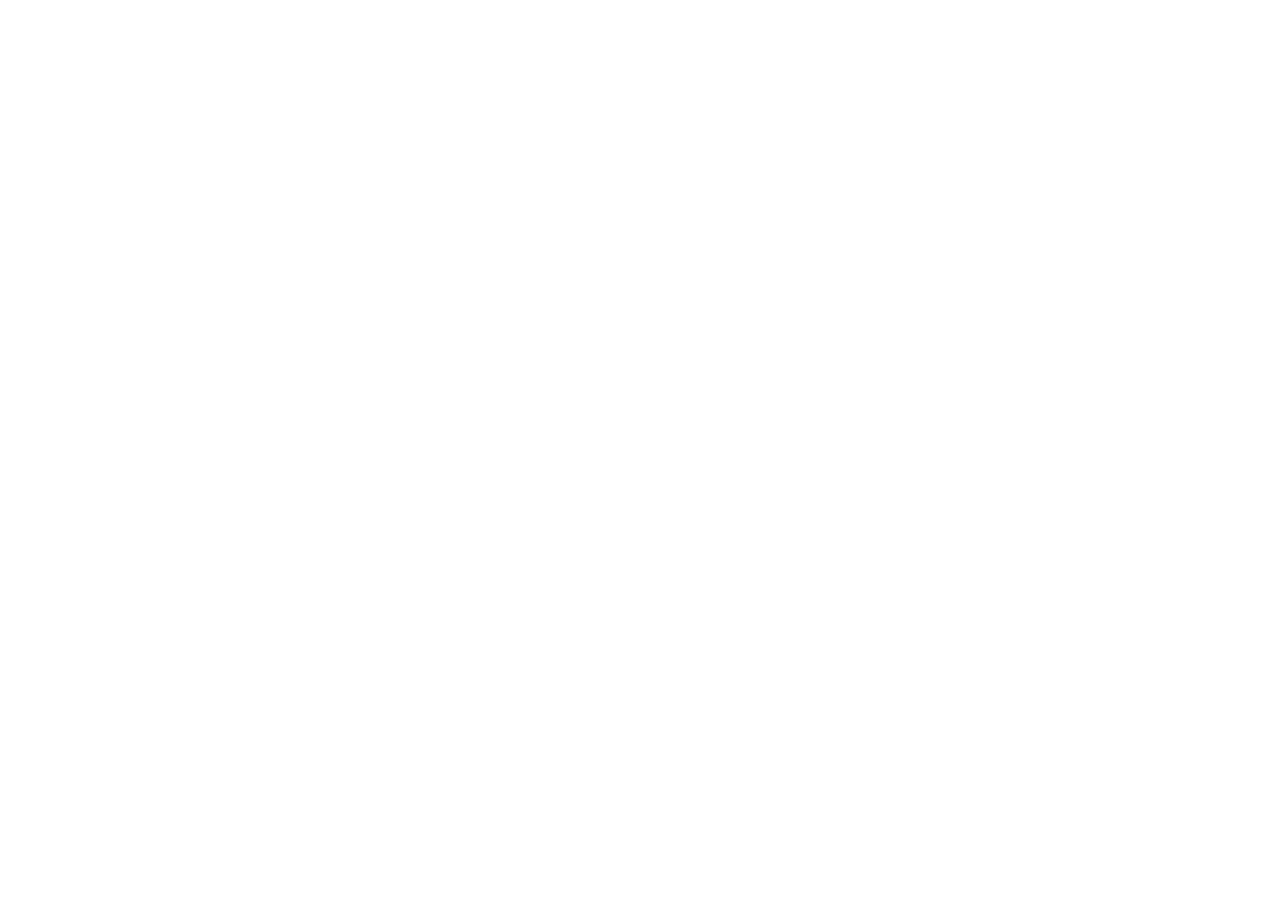
==== index.html @ 83d43d7e "Este es el nuevo index" ====
<!DOCTYPE html>
<html lang="en">
<head>
<!-- Ronald2@Usuario -->
	<meta charset="UTF-8">
	<meta name="viewport" content="width=device-width, initial-scale=1.0">
	<title>Mi Primera Pagina</title>
</head>
<body>
	
</body>
</html>
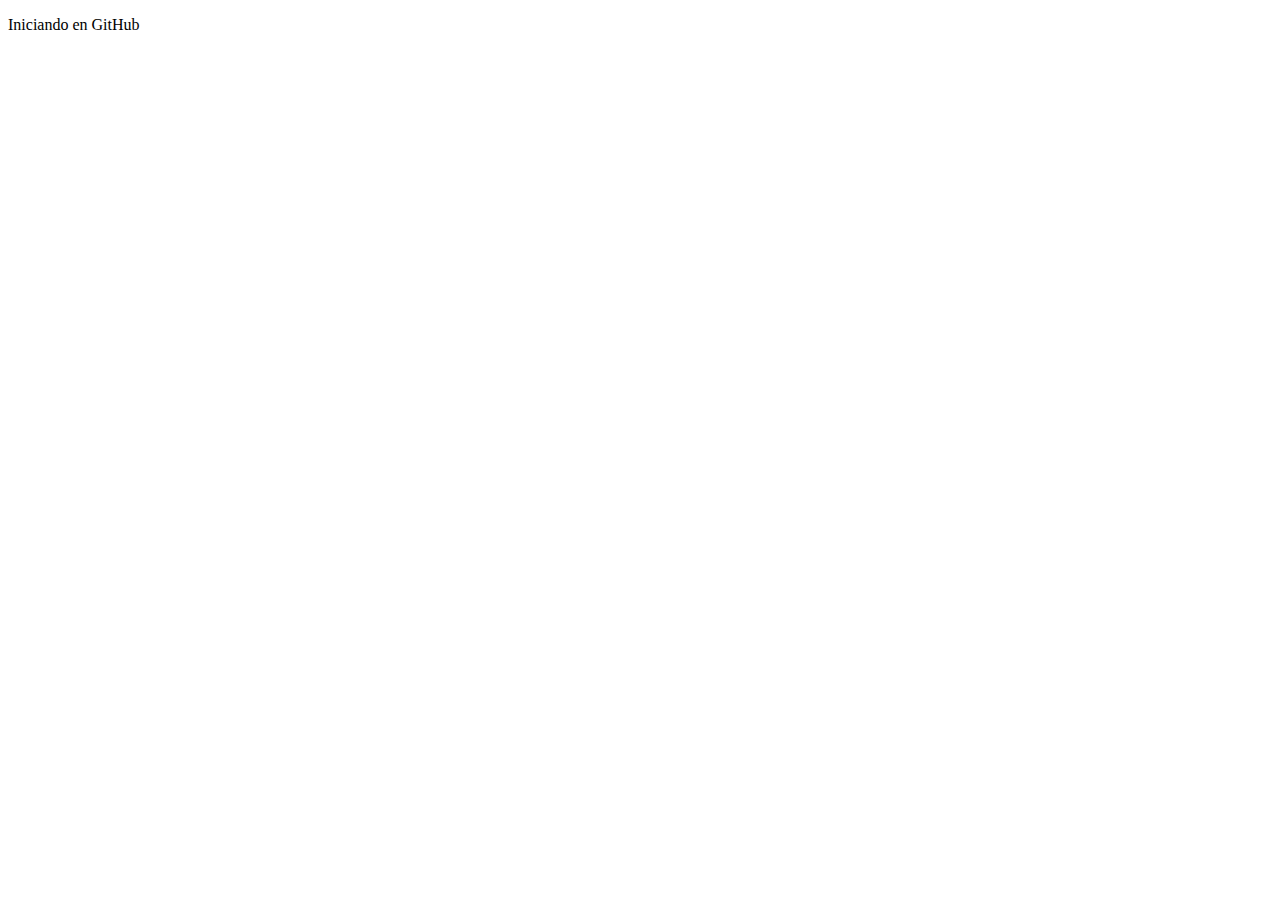
==== commit fe05c9b3: "Se agrego un parrafo" ====
--- a/index.html
+++ b/index.html
@@ -2,12 +2,11 @@
 <!DOCTYPE html>
 <html lang="en">
 <head>
-<!-- Ronald2@Usuario -->
 	<meta charset="UTF-8">
 	<meta name="viewport" content="width=device-width, initial-scale=1.0">
 	<title>Mi Primera Pagina</title>
 </head>
 <body>
-	
+	<p>Iniciando en GitHub</p>
 </body>
 </html>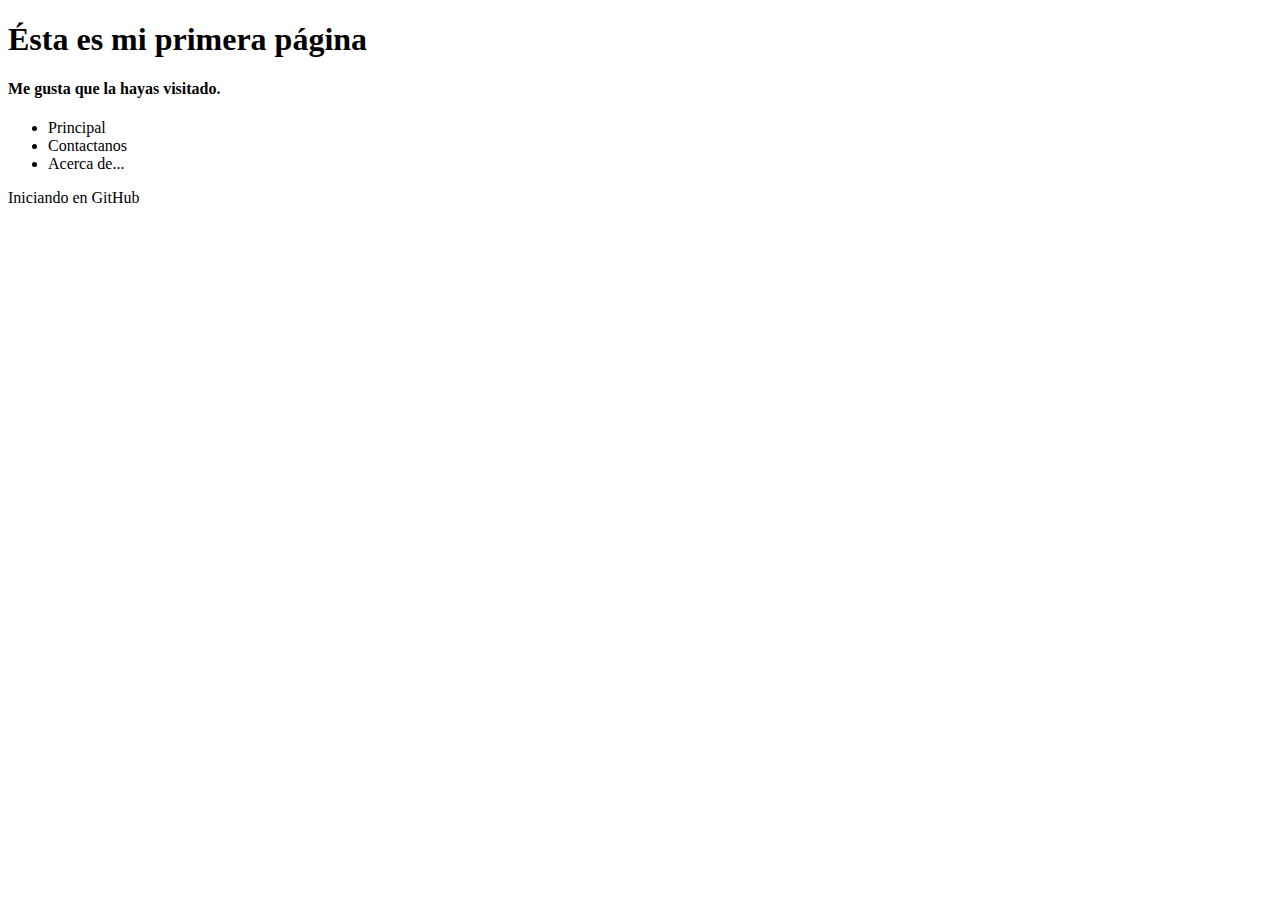
==== commit b977050b: "Se agrego nuevo contenido" ====
--- a/index.html
+++ b/index.html
@@ -5,8 +5,29 @@
 	<meta charset="UTF-8">
 	<meta name="viewport" content="width=device-width, initial-scale=1.0">
 	<title>Mi Primera Pagina</title>
+	<link rel="stylesheet" href="https://cdn.jsdelivr.net/npm/bootstrap@4.5.3/dist/css/bootstrap.min.css" integrity="sha384-TX8t27EcRE3e/ihU7zmQxVncDAy5uIKz4rEkgIXeMed4M0jlfIDPvg6uqKI2xXr2" crossorigin="anonymous">
+	<link rel="stylesheet" type="text/css" href="styles.css">
 </head>
 <body>
-	<p>Iniciando en GitHub</p>
+	<header>
+		<hgroup>
+			<div class="header-container">
+				<h1 class="header">Ésta es mi primera página</h1>
+				<h4 class="sub-header">Me gusta que la hayas visitado.</h4>
+				
+			</div>
+		</hgroup>
+		<nav class="nav">
+			<ul>
+				<li>Principal</li>
+				<li>Contactanos</li>
+				<li>Acerca de...</li>
+			</ul>
+		</nav>
+	</header>
+
+	<section>
+		<p>Iniciando en GitHub</p>
+	</section>
 </body>
 </html>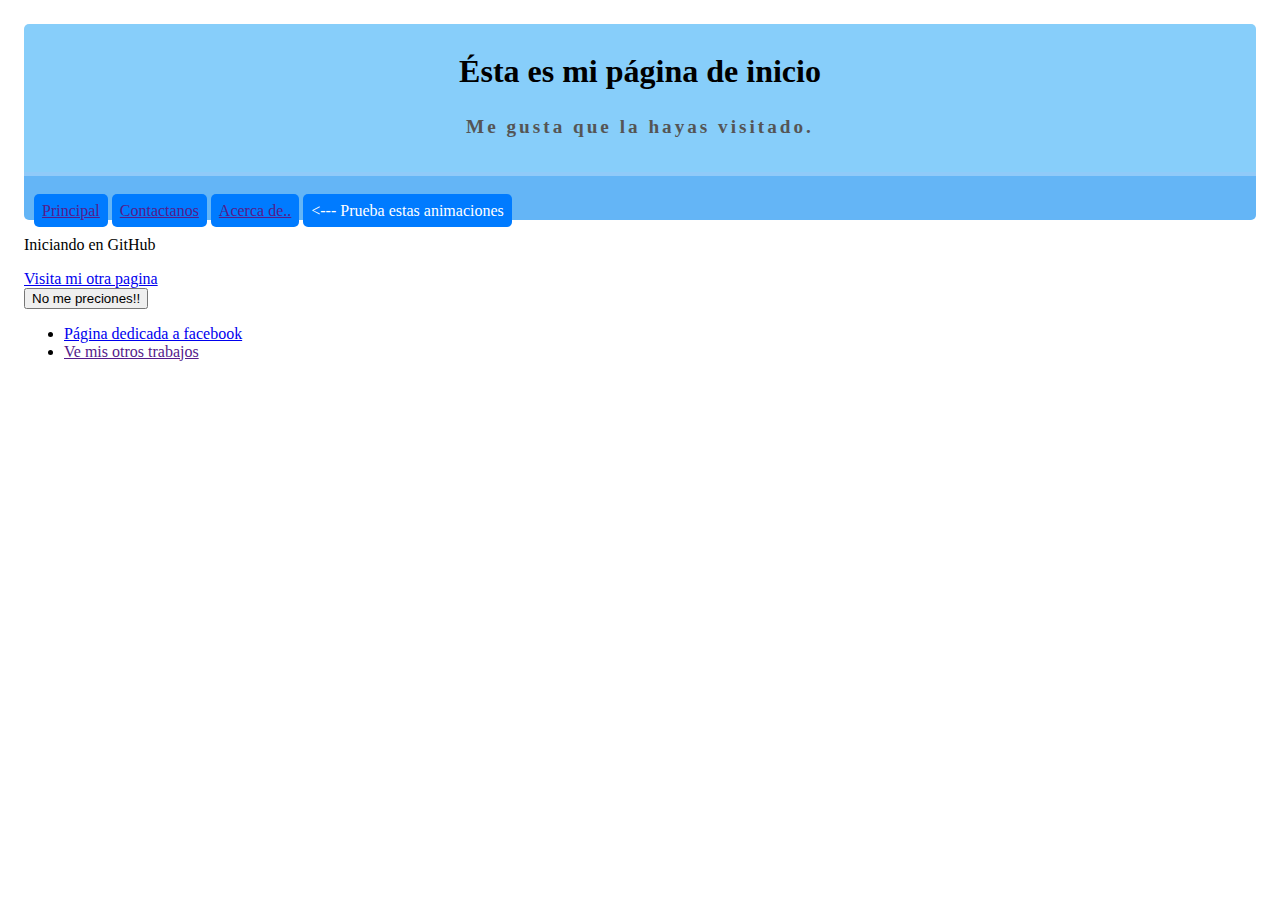
==== commit 387f4534: "Se agregaron nuevos elementos" ====
--- a/index.html
+++ b/index.html
@@ -4,30 +4,44 @@
 <head>
 	<meta charset="UTF-8">
 	<meta name="viewport" content="width=device-width, initial-scale=1.0">
-	<title>Mi Primera Pagina</title>
+	<link rel="stylesheet" type="text/css" href="styles.css">
+	<title>Welcome!</title>
 	<link rel="stylesheet" href="https://cdn.jsdelivr.net/npm/bootstrap@4.5.3/dist/css/bootstrap.min.css" integrity="sha384-TX8t27EcRE3e/ihU7zmQxVncDAy5uIKz4rEkgIXeMed4M0jlfIDPvg6uqKI2xXr2" crossorigin="anonymous">
-	<link rel="stylesheet" type="text/css" href="styles.css">
+	<link rel="preconnect" href="https://fonts.gstatic.com">
+	<link href="https://fonts.googleapis.com/css2?family=Fira+Mono:wght@400;500;700&display=swap" rel="stylesheet">
 </head>
 <body>
 	<header>
-		<hgroup>
-			<div class="header-container">
-				<h1 class="header">Ésta es mi primera página</h1>
+		<hgroup class="header-container">
+				<h1 class="header">Ésta es mi página de <span class="re-mark">inicio</span></h1>
 				<h4 class="sub-header">Me gusta que la hayas visitado.</h4>
-				
-			</div>
 		</hgroup>
 		<nav class="nav">
 			<ul>
-				<li>Principal</li>
-				<li>Contactanos</li>
-				<li>Acerca de...</li>
+				<li><a href="">Principal</a></li>
+				<li><a href="">Contactanos</a></li>
+				<li><a href="">Acerca de..</a></li>
+				<li><--- Prueba estas animaciones</li>
 			</ul>
 		</nav>
 	</header>
 
 	<section>
 		<p>Iniciando en GitHub</p>
+		<a href="#">Visita mi otra pagina</a>
 	</section>
+
+	<div id="container">
+		<button id="btn-timido" onclick="escapar()">No me preciones!!</button>
+	</div>
+
+	<footer>
+		<ul class="footer-list">
+			<li><a href="from-facebook.html">Página dedicada a facebook</a></li>
+			<li><a href="">Ve mis otros trabajos</a></li>
+		</ul>
+	</footer>
+
+	<script src="app.js"></script>
 </body>
 </html>--- a/styles.css
+++ b/styles.css
@@ -0,0 +1,45 @@
+body {
+	padding: 1em;
+}
+
+.header-container {
+	text-align: center;
+	background-color: lightSkyBlue;
+	padding: 8px;
+	border-top-right-radius: 5px;
+	border-top-left-radius: 5px;
+}
+
+.header {
+	font-family: "Fira Mono Regular", consolas;
+	margin-bottom: 0px;
+}
+
+.sub-header {
+	color: #555;
+	font-size: 1.2em;
+	letter-spacing: 3px;
+}
+
+.nav {
+	background-color: #64B5F6;
+	border-top: 4px solid #90CAF9;
+	border-bottom-right-radius: 5px;
+	border-bottom-left-radius: 5px;
+	padding-top: 10px; 
+
+
+}
+
+.nav>ul {
+	list-style: none;
+	padding-left: 10px;
+}
+
+.nav>ul>li {
+	padding: 8px;
+	background-color: #007bff;
+	color: white;
+	display: inline;
+	border-radius: 5px;
+}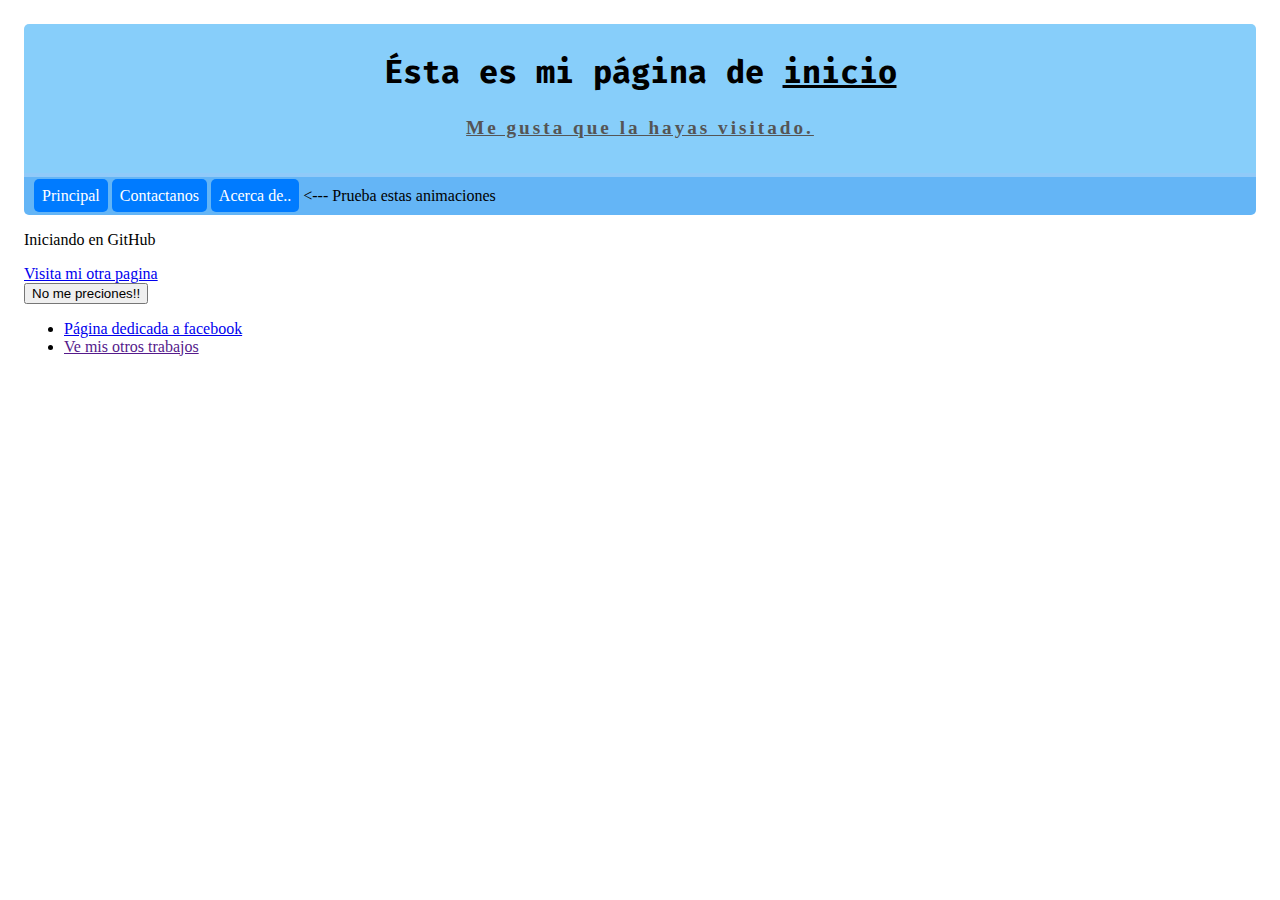
==== commit b4ca43fa: "Sin cambios" ====
--- a/index.html
+++ b/index.html
@@ -1,47 +1,60 @@
-
 <!DOCTYPE html>
 <html lang="en">
-<head>
-	<meta charset="UTF-8">
-	<meta name="viewport" content="width=device-width, initial-scale=1.0">
-	<link rel="stylesheet" type="text/css" href="styles.css">
-	<title>Welcome!</title>
-	<link rel="stylesheet" href="https://cdn.jsdelivr.net/npm/bootstrap@4.5.3/dist/css/bootstrap.min.css" integrity="sha384-TX8t27EcRE3e/ihU7zmQxVncDAy5uIKz4rEkgIXeMed4M0jlfIDPvg6uqKI2xXr2" crossorigin="anonymous">
-	<link rel="preconnect" href="https://fonts.gstatic.com">
-	<link href="https://fonts.googleapis.com/css2?family=Fira+Mono:wght@400;500;700&display=swap" rel="stylesheet">
-</head>
-<body>
-	<header>
-		<hgroup class="header-container">
-				<h1 class="header">Ésta es mi página de <span class="re-mark">inicio</span></h1>
+	<head>
+		<meta charset="UTF-8" />
+		<meta name="viewport" content="width=device-width, initial-scale=1.0" />
+		<link rel="stylesheet" type="text/css" href="styles.css" />
+		<title>Welcome!</title>
+		<link
+			rel="stylesheet"
+			href="https://cdn.jsdelivr.net/npm/bootstrap@4.5.3/dist/css/bootstrap.min.css"
+			integrity="sha384-TX8t27EcRE3e/ihU7zmQxVncDAy5uIKz4rEkgIXeMed4M0jlfIDPvg6uqKI2xXr2"
+			crossorigin="anonymous"
+		/>
+		<link rel="preconnect" href="https://fonts.gstatic.com" />
+		<link
+			href="https://fonts.googleapis.com/css2?family=Fira+Mono:wght@400;500;700&display=swap"
+			rel="stylesheet"
+		/>
+	</head>
+	<body>
+		<header>
+			<hgroup class="header-container">
+				<h1 class="header">
+					Ésta es mi página de <span class="re-mark">inicio</span>
+				</h1>
 				<h4 class="sub-header">Me gusta que la hayas visitado.</h4>
-		</hgroup>
-		<nav class="nav">
-			<ul>
-				<li><a href="">Principal</a></li>
-				<li><a href="">Contactanos</a></li>
-				<li><a href="">Acerca de..</a></li>
-				<li><--- Prueba estas animaciones</li>
+			</hgroup>
+			<nav class="nav">
+				<ul>
+					<li><a href="">Principal</a></li>
+					<li><a href="">Contactanos</a></li>
+					<li><a href="">Acerca de..</a></li>
+					<li><--- Prueba estas animaciones</li>
+				</ul>
+			</nav>
+		</header>
+
+		<section>
+			<p>Iniciando en GitHub</p>
+			<a href="#">Visita mi otra pagina</a>
+		</section>
+
+		<div id="container">
+			<button id="btn-timido" onclick="escapar()">
+				No me preciones!!
+			</button>
+		</div>
+
+		<footer>
+			<ul class="footer-list">
+				<li>
+					<a href="from-facebook.html">Página dedicada a facebook</a>
+				</li>
+				<li><a href="">Ve mis otros trabajos</a></li>
 			</ul>
-		</nav>
-	</header>
+		</footer>
 
-	<section>
-		<p>Iniciando en GitHub</p>
-		<a href="#">Visita mi otra pagina</a>
-	</section>
-
-	<div id="container">
-		<button id="btn-timido" onclick="escapar()">No me preciones!!</button>
-	</div>
-
-	<footer>
-		<ul class="footer-list">
-			<li><a href="from-facebook.html">Página dedicada a facebook</a></li>
-			<li><a href="">Ve mis otros trabajos</a></li>
-		</ul>
-	</footer>
-
-	<script src="app.js"></script>
-</body>
-</html>+		<script src="app.js"></script>
+	</body>
+</html>
--- a/styles.css
+++ b/styles.css
@@ -10,8 +10,8 @@
 	border-top-left-radius: 5px;
 }
 
-.header {
-	font-family: "Fira Mono Regular", consolas;
+h1 {
+	font-family: "Fira Mono", consolas;
 	margin-bottom: 0px;
 }
 
@@ -19,6 +19,7 @@
 	color: #555;
 	font-size: 1.2em;
 	letter-spacing: 3px;
+	text-decoration: underline;
 }
 
 .nav {
@@ -26,20 +27,50 @@
 	border-top: 4px solid #90CAF9;
 	border-bottom-right-radius: 5px;
 	border-bottom-left-radius: 5px;
-	padding-top: 10px; 
-
-
+	padding: 10px; 
 }
 
 .nav>ul {
+	margin: 0px;
+	padding: 0px;
 	list-style: none;
-	padding-left: 10px;
 }
 
 .nav>ul>li {
+	display: inline;
+}
+
+
+.nav>ul>li>a{
 	padding: 8px;
 	background-color: #007bff;
 	color: white;
-	display: inline;
 	border-radius: 5px;
+	text-decoration: none;
+	transition: background-color 0.8s;
+	transition: padding 0.3s;
+	/*transition: margin 0.3s;*/
+}
+
+.nav>ul>li>a:hover {
+	transition: padding 0.3s;
+	padding: 6px 1.05em 6px 1.05em;
+	background-color: #ffffff;
+	color: #007bff;
+	border: 2px solid #007bff;
+}
+
+.re-mark {
+	text-decoration: underline;
+	font-weight: bold;
+}
+
+.container {
+	position: relative;
+	width: 500px;
+	height: 500px;
+}
+
+.btn-timido {
+	position: absolute;
 }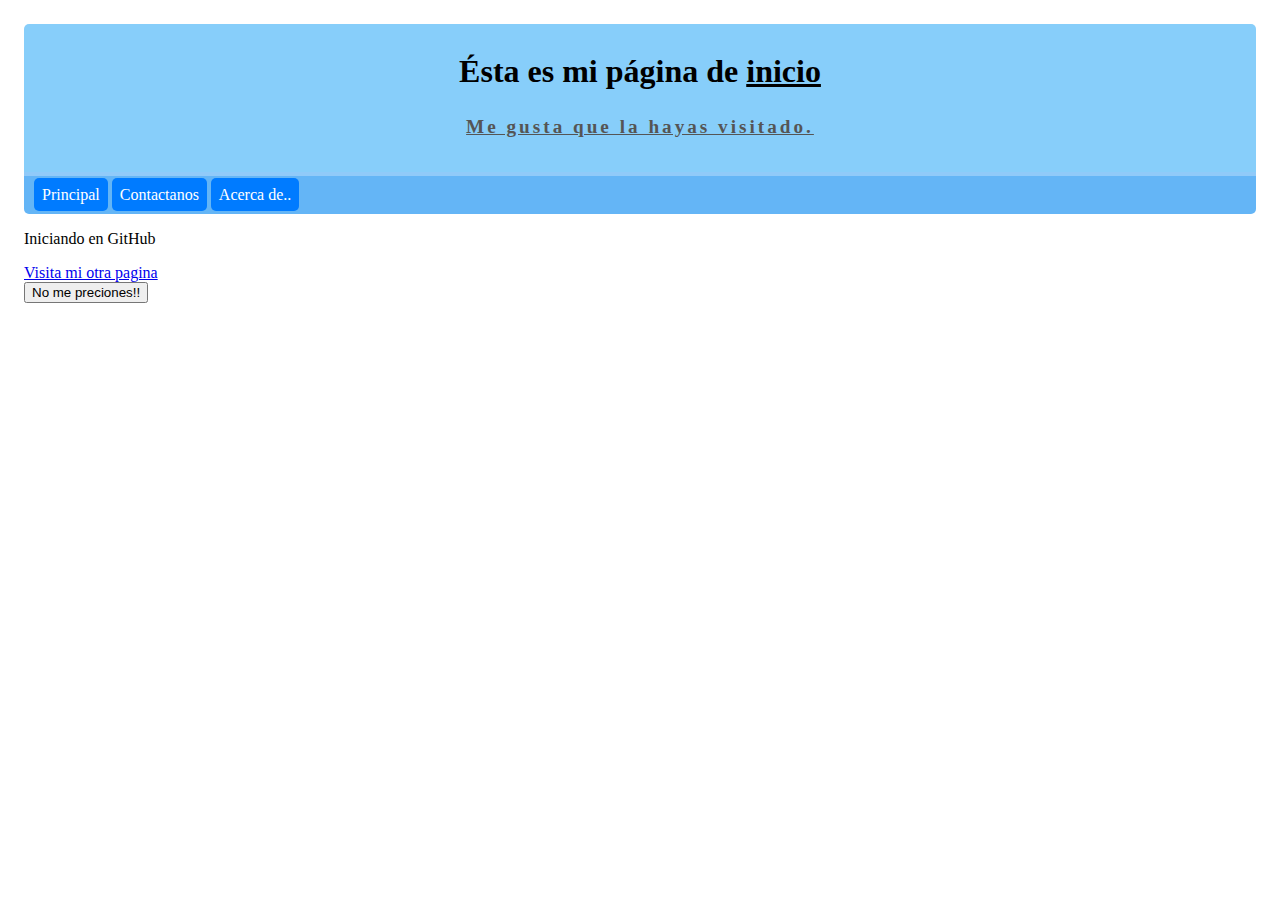
==== commit 02b955e7: "Eliminado alguna parte de la pagina" ====
--- a/index.html
+++ b/index.html
@@ -30,7 +30,6 @@
 					<li><a href="">Principal</a></li>
 					<li><a href="">Contactanos</a></li>
 					<li><a href="">Acerca de..</a></li>
-					<li><--- Prueba estas animaciones</li>
 				</ul>
 			</nav>
 		</header>
@@ -46,15 +45,6 @@
 			</button>
 		</div>
 
-		<footer>
-			<ul class="footer-list">
-				<li>
-					<a href="from-facebook.html">Página dedicada a facebook</a>
-				</li>
-				<li><a href="">Ve mis otros trabajos</a></li>
-			</ul>
-		</footer>
-
 		<script src="app.js"></script>
 	</body>
 </html>
--- a/styles.css
+++ b/styles.css
@@ -11,7 +11,6 @@
 }
 
 h1 {
-	font-family: "Fira Mono", consolas;
 	margin-bottom: 0px;
 }
 
@@ -23,25 +22,24 @@
 }
 
 .nav {
-	background-color: #64B5F6;
-	border-top: 4px solid #90CAF9;
+	background-color: #64b5f6;
+	border-top: 4px solid #90caf9;
 	border-bottom-right-radius: 5px;
 	border-bottom-left-radius: 5px;
-	padding: 10px; 
+	padding: 10px;
 }
 
-.nav>ul {
+.nav > ul {
 	margin: 0px;
 	padding: 0px;
 	list-style: none;
 }
 
-.nav>ul>li {
+.nav > ul > li {
 	display: inline;
 }
 
-
-.nav>ul>li>a{
+.nav > ul > li > a {
 	padding: 8px;
 	background-color: #007bff;
 	color: white;
@@ -52,7 +50,7 @@
 	/*transition: margin 0.3s;*/
 }
 
-.nav>ul>li>a:hover {
+.nav > ul > li > a:hover {
 	transition: padding 0.3s;
 	padding: 6px 1.05em 6px 1.05em;
 	background-color: #ffffff;
@@ -73,4 +71,4 @@
 
 .btn-timido {
 	position: absolute;
-}+}
